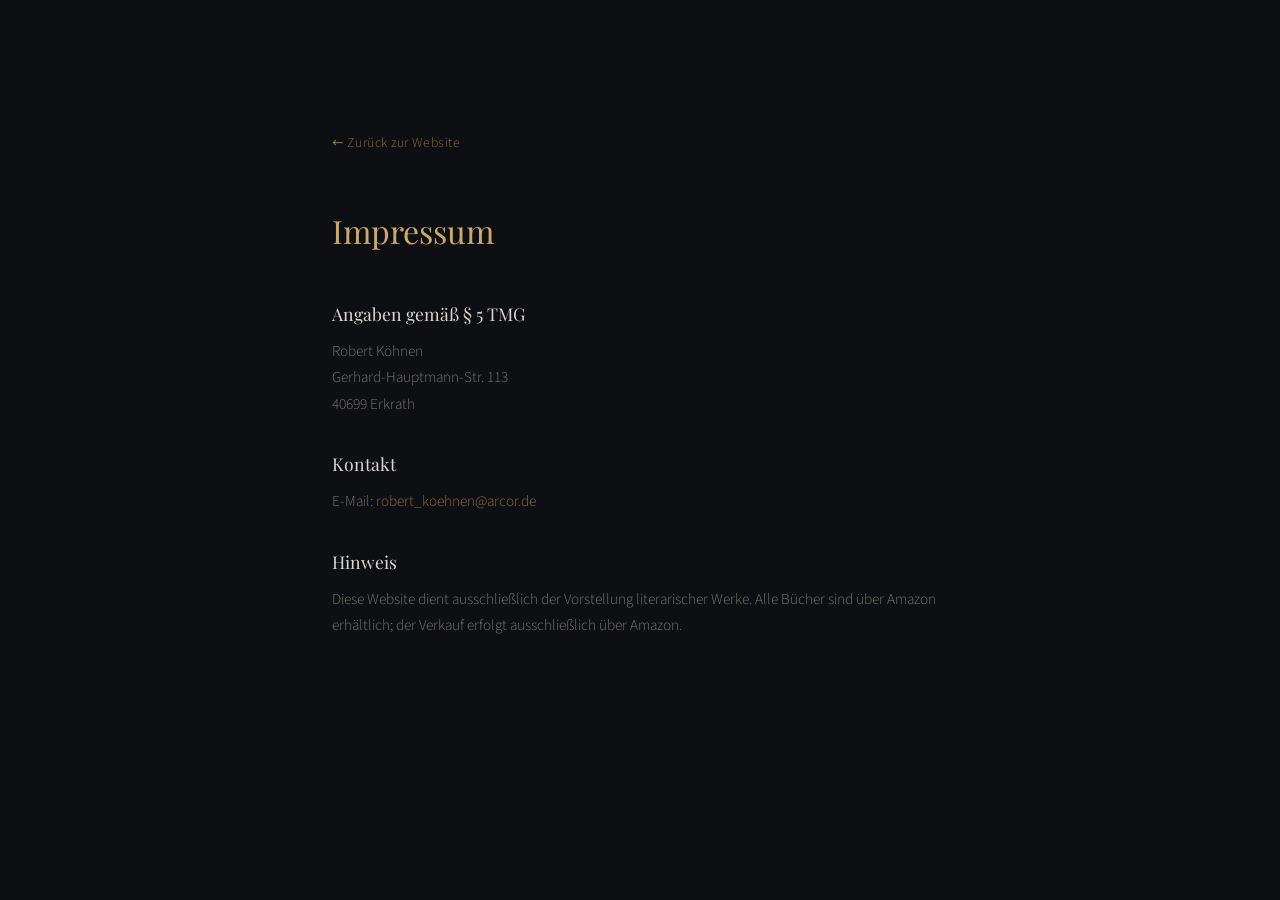
==== impressum.html @ 9215b9ff "Impressum erstellt" ====
<!DOCTYPE html>
<html lang="de">
<head>
  <meta charset="UTF-8">
  <meta name="viewport" content="width=device-width, initial-scale=1.0">
  <title>Impressum – Robert Köhnen</title>
  <link rel="stylesheet" href="fonts.css">
  <link rel="stylesheet" href="style.css">
  <style>
    .impressum {
      max-width: 680px;
      margin: 0 auto;
      padding: 8rem 2rem 6rem;
    }
    .impressum h1 {
      font-family: var(--serif);
      font-size: 2rem;
      font-weight: 400;
      color: var(--gold);
      margin-bottom: 2.5rem;
    }
    .impressum h2 {
      font-family: var(--serif);
      font-size: 1.1rem;
      font-weight: 400;
      color: var(--text);
      margin: 2rem 0 0.5rem;
    }
    .impressum p {
      color: var(--text-muted);
      font-size: 0.95rem;
      line-height: 1.75;
    }
    .impressum a {
      color: var(--gold-dim);
    }
    .impressum a:hover {
      color: var(--gold);
    }
    .back-link {
      display: inline-block;
      margin-bottom: 3rem;
      font-size: 0.85rem;
      color: var(--text-muted);
      letter-spacing: 0.04em;
    }
    .back-link:hover {
      color: var(--gold);
    }
  </style>
</head>
<body>
  <div class="impressum">
    <a href="index.html" class="back-link">← Zurück zur Website</a>

    <h1>Impressum</h1>

    <h2>Angaben gemäß § 5 TMG</h2>
    <p>
      Robert Köhnen<br>
      Gerhard-Hauptmann-Str. 113<br>
      40699 Erkrath
    </p>

    <h2>Kontakt</h2>
    <p>
      E-Mail: <a href="mailto:robert_koehnen@arcor.de">robert_koehnen@arcor.de</a>
    </p>

    <h2>Hinweis</h2>
    <p>
      Diese Website dient ausschließlich der Vorstellung literarischer Werke.
      Alle Bücher sind über Amazon erhältlich; der Verkauf erfolgt ausschließlich über Amazon.
    </p>
  </div>
</body>
</html>
---- fonts.css ----
@font-face {
  font-family: 'Playfair Display';
  font-style: normal;
  font-weight: 400 700;
  font-display: swap;
  src: url('fonts/playfair.woff2') format('woff2');
  unicode-range: U+0000-00FF, U+0131, U+0152-0153, U+02BB-02BC, U+02C6, U+02DA, U+02DC, U+0304, U+0308, U+0329, U+2000-206F, U+20AC, U+2122, U+2191, U+2193, U+2212, U+2215, U+FEFF, U+FFFD;
}

@font-face {
  font-family: 'Playfair Display';
  font-style: italic;
  font-weight: 400;
  font-display: swap;
  src: url('fonts/playfair-italic.woff2') format('woff2');
  unicode-range: U+0000-00FF, U+0131, U+0152-0153, U+02BB-02BC, U+02C6, U+02DA, U+02DC, U+0304, U+0308, U+0329, U+2000-206F, U+20AC, U+2122, U+2191, U+2193, U+2212, U+2215, U+FEFF, U+FFFD;
}

@font-face {
  font-family: 'Source Sans 3';
  font-style: normal;
  font-weight: 300 600;
  font-display: swap;
  src: url('fonts/source-sans-3.woff2') format('woff2');
  unicode-range: U+0000-00FF, U+0131, U+0152-0153, U+02BB-02BC, U+02C6, U+02DA, U+02DC, U+0304, U+0308, U+0329, U+2000-206F, U+20AC, U+2122, U+2191, U+2193, U+2212, U+2215, U+FEFF, U+FFFD;
}
---- style.css ----
/* ── Particles ── */
#particles {
  position: fixed;
  top: 0; left: 0;
  width: 100%; height: 100%;
  pointer-events: none;
  z-index: 10;
}

/* ── Reset & Base ── */
*, *::before, *::after { box-sizing: border-box; margin: 0; padding: 0; }

:root {
  --bg:         #0e0f13;
  --bg-alt:     #13141a;
  --surface:    #1a1c24;
  --gold:       #c9a96e;
  --gold-dim:   #8a6e43;
  --text:       #ddd8d0;
  --text-muted: #7a7670;
  --serif:      'Playfair Display', Georgia, serif;
  --sans:       'Source Sans 3', system-ui, sans-serif;
}

html { scroll-behavior: smooth; }

body {
  background: var(--bg);
  color: var(--text);
  font-family: var(--sans);
  font-weight: 300;
  font-size: 1rem;
  line-height: 1.75;
}

a { color: var(--gold); text-decoration: none; }
a:hover { color: var(--text); }

img { display: block; max-width: 100%; }

.container {
  max-width: 1100px;
  margin: 0 auto;
  padding: 0 2rem;
}

/* ── Nav ── */
nav {
  position: fixed;
  top: 0; left: 0; right: 0;
  z-index: 100;
  display: flex;
  align-items: center;
  justify-content: space-between;
  padding: 1rem 2.5rem;
  background: rgba(14, 15, 19, 0.9);
  backdrop-filter: blur(8px);
  border-bottom: 1px solid rgba(201, 169, 110, 0.1);
}

.nav-name {
  font-family: var(--serif);
  font-size: 1.05rem;
  color: var(--gold);
  letter-spacing: 0.02em;
}

nav ul {
  list-style: none;
  display: flex;
  gap: 2rem;
}

nav ul a {
  font-size: 0.85rem;
  font-weight: 400;
  letter-spacing: 0.04em;
  color: var(--text-muted);
  text-transform: uppercase;
  transition: color 0.2s;
}

nav ul a:hover { color: var(--gold); }

/* ── Hero ── */
.hero {
  min-height: 100vh;
  display: flex;
  align-items: center;
  justify-content: center;
  text-align: center;
  padding: 6rem 2rem 4rem;
  background:
    radial-gradient(ellipse 80% 60% at 50% 40%, rgba(201,169,110,0.05) 0%, transparent 70%),
    var(--bg);
  position: relative;
}

.hero::after {
  content: '';
  position: absolute;
  bottom: 0; left: 0; right: 0;
  height: 120px;
  background: linear-gradient(to bottom, transparent, var(--bg));
}

.hero-inner { max-width: 700px; }

.hero h1 {
  font-family: var(--serif);
  font-size: clamp(3rem, 8vw, 6rem);
  font-weight: 400;
  letter-spacing: 0.02em;
  color: var(--text);
  margin-bottom: 2rem;
}

.tagline {
  font-family: var(--serif);
  font-style: italic;
  font-size: clamp(1.1rem, 2.5vw, 1.45rem);
  color: var(--gold);
  line-height: 1.6;
}

/* ── Autor ── */
.autor {
  padding: 7rem 0;
  background: var(--bg-alt);
}

.autor-grid {
  display: grid;
  grid-template-columns: 280px 1fr;
  gap: 5rem;
  align-items: start;
}

.autor-foto img {
  width: 100%;
  border-radius: 2px;
  filter: grayscale(20%);
  box-shadow: 0 8px 40px rgba(0,0,0,0.5);
}

.autor-text h2 {
  font-family: var(--serif);
  font-size: 1.8rem;
  font-weight: 400;
  color: var(--gold);
  margin-bottom: 1.75rem;
}

.autor-text p { margin-bottom: 1.1rem; }
.autor-text p:last-of-type { margin-bottom: 0; }

.autor-meta {
  margin-top: 2rem !important;
  font-size: 0.85rem;
  color: var(--text-muted);
  letter-spacing: 0.03em;
}

/* ── Serien ── */
.serie {
  padding: 7rem 0;
  background: var(--bg);
}

.serie-alt {
  background: var(--bg-alt);
}

.serie-header {
  text-align: center;
  margin-bottom: 4rem;
}

.serie-header h2 {
  font-family: var(--serif);
  font-size: clamp(1.8rem, 4vw, 2.6rem);
  font-weight: 400;
  color: var(--text);
  margin-bottom: 1rem;
}

.serie-beschreibung {
  color: var(--text-muted);
  font-size: 0.95rem;
  max-width: 600px;
  margin: 0 auto;
  line-height: 1.7;
}

/* ── Bücher-Grid ── */
.buecher-grid {
  display: grid;
  grid-template-columns: repeat(auto-fill, minmax(280px, 1fr));
  gap: 2.5rem;
}

.buecher-grid--zwei {
  grid-template-columns: repeat(auto-fill, minmax(340px, 1fr));
  max-width: 800px;
  margin: 0 auto;
}

.buch {
  display: flex;
  flex-direction: column;
  background: var(--surface);
  border: 1px solid rgba(255,255,255,0.05);
  border-radius: 2px;
  overflow: hidden;
  transition: transform 0.3s, box-shadow 0.3s;
}

.buch:hover {
  transform: translateY(-4px);
  box-shadow: 0 12px 40px rgba(0,0,0,0.4);
}

.buch-cover-link {
  display: block;
  overflow: hidden;
  aspect-ratio: 2/3;
  background: #0a0b0e;
}

.buch-cover-link img {
  width: 100%;
  height: 100%;
  object-fit: cover;
  transition: transform 0.4s;
}

.buch:hover .buch-cover-link img {
  transform: scale(1.03);
}

.buch-info {
  padding: 1.5rem;
  display: flex;
  flex-direction: column;
  flex: 1;
}

.buch-band {
  font-size: 0.75rem;
  font-weight: 600;
  letter-spacing: 0.1em;
  text-transform: uppercase;
  color: var(--gold-dim);
  margin-bottom: 0.4rem;
}

.buch-info h3 {
  font-family: var(--serif);
  font-size: 1.1rem;
  font-weight: 400;
  color: var(--text);
  margin-bottom: 0.8rem;
  line-height: 1.3;
}

.buch-info p {
  font-size: 0.88rem;
  color: var(--text-muted);
  line-height: 1.65;
  flex: 1;
  margin-bottom: 1.25rem;
}

.btn {
  display: inline-block;
  padding: 0.55rem 1.2rem;
  border: 1px solid var(--gold-dim);
  color: var(--gold);
  font-family: var(--sans);
  font-size: 0.8rem;
  font-weight: 600;
  letter-spacing: 0.06em;
  text-transform: uppercase;
  transition: background 0.2s, color 0.2s;
  align-self: flex-start;
}

.btn:hover {
  background: var(--gold);
  color: var(--bg);
}

/* ── Footer ── */
footer {
  padding: 3rem 0;
  border-top: 1px solid rgba(255,255,255,0.06);
  background: var(--bg);
  text-align: center;
}

footer p {
  font-size: 0.85rem;
  color: var(--text-muted);
  margin-bottom: 0.5rem;
}

footer a { color: var(--text-muted); }
footer a:hover { color: var(--gold); }

.footer-amazon a {
  color: var(--gold-dim);
  font-size: 0.9rem;
}

.footer-amazon a:hover { color: var(--gold); }

/* ── Responsive ── */
@media (max-width: 768px) {
  nav ul { display: none; }

  .autor-grid {
    grid-template-columns: 1fr;
    gap: 2.5rem;
  }

  .autor-foto img {
    max-width: 220px;
    margin: 0 auto;
  }

  .buecher-grid {
    grid-template-columns: repeat(auto-fill, minmax(240px, 1fr));
    gap: 1.5rem;
  }

  .buecher-grid--zwei {
    grid-template-columns: 1fr;
  }
}
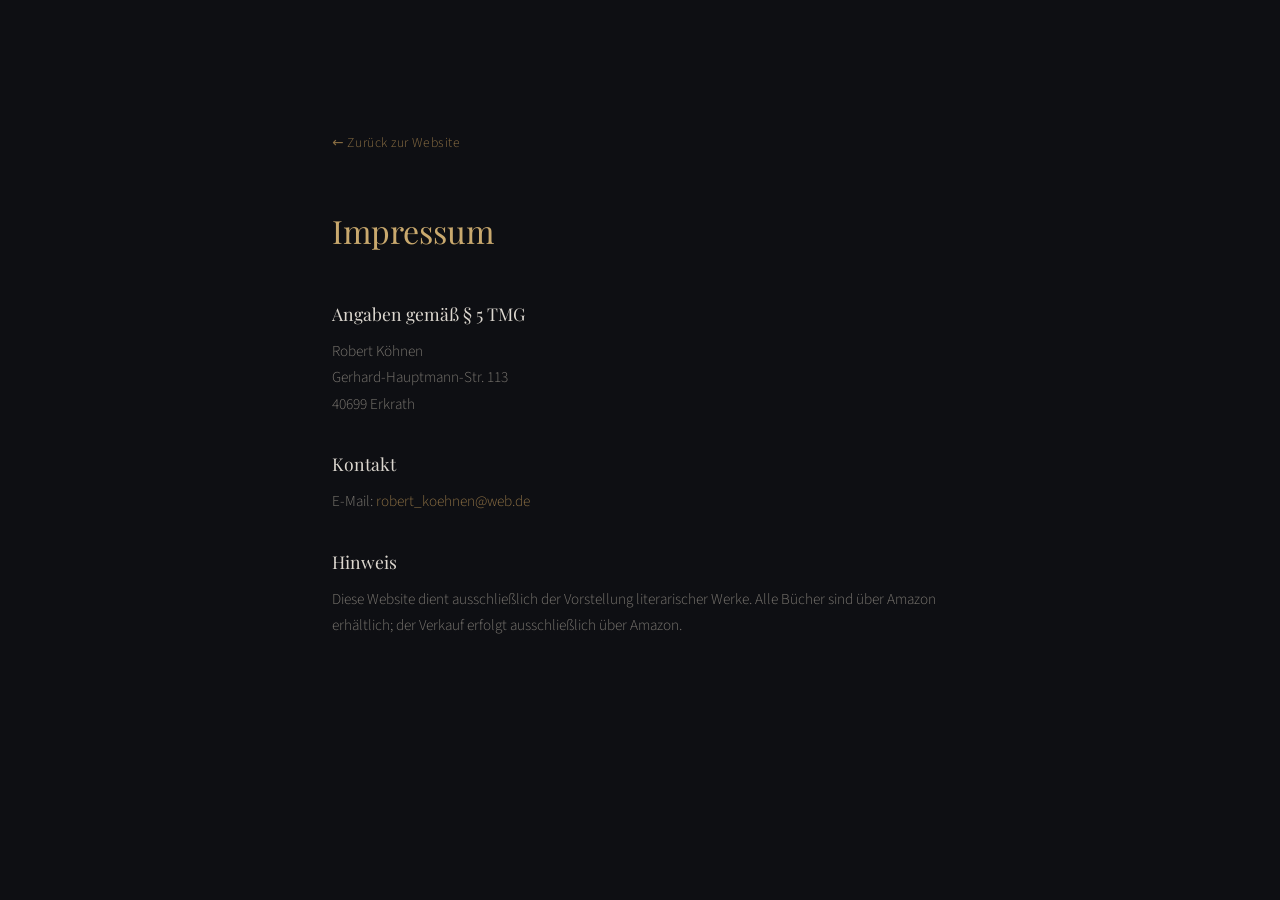
==== commit 26dd96af: "Impressum: E-Mail auf robert_koehnen@web.de korrigiert" ====
--- a/impressum.html
+++ b/impressum.html
@@ -4,6 +4,7 @@
   <meta charset="UTF-8">
   <meta name="viewport" content="width=device-width, initial-scale=1.0">
   <title>Impressum – Robert Köhnen</title>
+  <link rel="icon" href="favicon.svg" type="image/svg+xml">
   <link rel="stylesheet" href="fonts.css">
   <link rel="stylesheet" href="style.css">
   <style>
@@ -64,7 +65,7 @@
 
     <h2>Kontakt</h2>
     <p>
-      E-Mail: <a href="mailto:robert_koehnen@arcor.de">robert_koehnen@arcor.de</a>
+      E-Mail: <a href="mailto:robert_koehnen@web.de">robert_koehnen@web.de</a>
     </p>
 
     <h2>Hinweis</h2>
